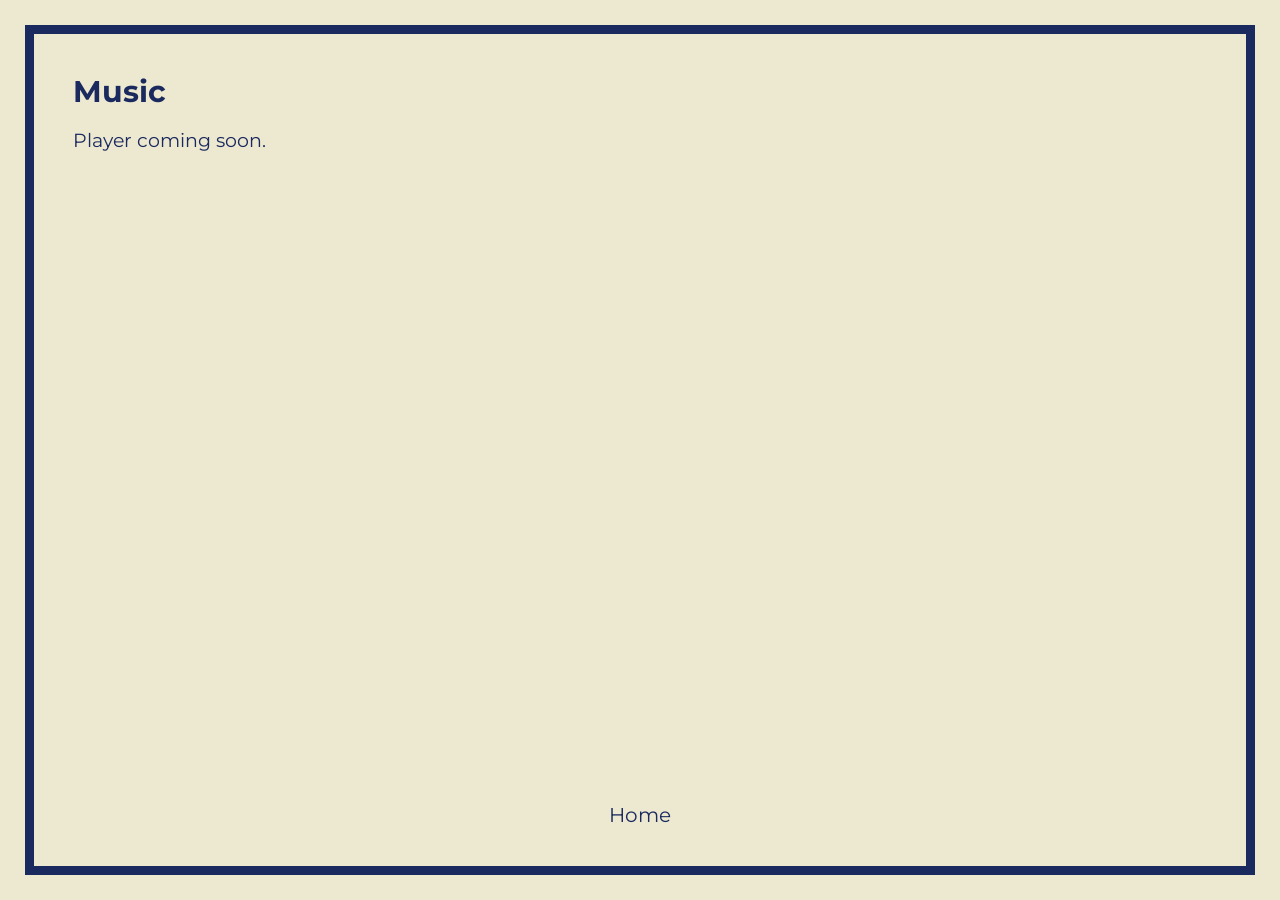
==== music/index.html @ 8056519a "Rename Music folder to lowercase" ====
<!DOCTYPE html>
<html lang="en">
<head>
  <meta charset="UTF-8">
  <meta name="viewport" content="width=device-width, initial-scale=1">
  <title>Music · dtiberiusk</title>
  <link rel="stylesheet" href="../style.css">
</head>

<body>
  <header>
    <div class="titles">
      <h1>Music</h1>
      <h2>Player coming soon.</h2>
    </div>
  </header>

  <main>
  </main>

  <footer>
    <a href="../index.html">Home</a>
  </footer>
</body>
</html>
---- style.css ----
/* ---------- Montserrat (self-hosted) ---------- */
@font-face {
  font-family: "Montserrat";
  src: url("montserrat-v31-latin/montserrat-v31-latin-regular.woff2") format("woff2");
  font-weight: 400;
  font-style: normal;
  font-display: swap;
}
@font-face {
  font-family: "Montserrat";
  src: url("montserrat-v31-latin/montserrat-v31-latin-italic.woff2") format("woff2");
  font-weight: 400;
  font-style: italic;
  font-display: swap;
}
@font-face {
  font-family: "Montserrat";
  src: url("montserrat-v31-latin/montserrat-v31-latin-500.woff2") format("woff2");
  font-weight: 500;
  font-style: normal;
  font-display: swap;
}
@font-face {
  font-family: "Montserrat";
  src: url("montserrat-v31-latin/montserrat-v31-latin-500italic.woff2") format("woff2");
  font-weight: 500;
  font-style: italic;
  font-display: swap;
}
@font-face {
  font-family: "Montserrat";
  src: url("montserrat-v31-latin/montserrat-v31-latin-600.woff2") format("woff2");
  font-weight: 600;
  font-style: normal;
  font-display: swap;
}
@font-face {
  font-family: "Montserrat";
  src: url("montserrat-v31-latin/montserrat-v31-latin-600italic.woff2") format("woff2");
  font-weight: 600;
  font-style: italic;
  font-display: swap;
}
@font-face {
  font-family: "Montserrat";
  src: url("montserrat-v31-latin/montserrat-v31-latin-700.woff2") format("woff2");
  font-weight: 700;
  font-style: normal;
  font-display: swap;
}
@font-face {
  font-family: "Montserrat";
  src: url("montserrat-v31-latin/montserrat-v31-latin-700italic.woff2") format("woff2");
  font-weight: 700;
  font-style: italic;
  font-display: swap;
}
@font-face {
  font-family: "Montserrat";
  src: url("montserrat-v31-latin/montserrat-v31-latin-800.woff2") format("woff2");
  font-weight: 800;
  font-style: normal;
  font-display: swap;
}
@font-face {
  font-family: "Montserrat";
  src: url("montserrat-v31-latin/montserrat-v31-latin-800italic.woff2") format("woff2");
  font-weight: 800;
  font-style: italic;
  font-display: swap;
}
@font-face {
  font-family: "Montserrat";
  src: url("montserrat-v31-latin/montserrat-v31-latin-900.woff2") format("woff2");
  font-weight: 900;
  font-style: normal;
  font-display: swap;
}
@font-face {
  font-family: "Montserrat";
  src: url("montserrat-v31-latin/montserrat-v31-latin-900italic.woff2") format("woff2");
  font-weight: 900;
  font-style: italic;
  font-display: swap;
}

/* END FONT SETUP ---------------------------------------------*/ 

html {
  font-size: clamp(8px, 0.75rem + 0.6vw, 20px);
}

* {
  box-sizing: border-box;
}

html, body {
  overflow: hidden;   /* no scrolling */
}

html {
  background: #EDE8D0;   /* color of the gap outside the border */
}

/* END PAGE SETUP ---------------------------------------------*/

body {
  background: #EDE8D0;
  font-family: "Montserrat", sans-serif;
  font-weight: 400;
  color: #1a2a5e;
  text-align: left;
  font-size: 1rem;

  margin: 1.25rem;
  height: calc(100dvh - 2.5rem);                 
  border: 0.5rem solid #1a2a5e;     
  padding: 2rem;
  position: relative;
  
}

header {
  display: flex;
  justify-content: flex-start; 
  align-items: flex-start;         
  gap: 2rem;
}

.titles h1 {
  margin-top: 0;
}

.top-image {
  width: 10rem;
  height: auto;
  border: 0.4rem solid #1a2a5e;
  display: block;
  flex-shrink: 0;
  transition: transform 0.2s ease;
}

.top-image:hover {
  transform: scale(1.1);
}

h1 {
  font-family: "Montserrat", sans-serif;
  font-weight: 700;
  font-style: normal;
  color: #1a2a5e;
  font-size: 1.5rem;
  
}

h2 {
  font-family: "Montserrat", sans-serif;
  font-weight: 400;
  font-style: normal;
  color: #1a2a5e;
  font-size: 0.95rem; 
}

footer {
  position: absolute;
  bottom: 2rem;
  left: 2rem;
  right: 2rem;
  display: flex;
  gap: 1.5rem;
  justify-content: center;
  align-items: center;
}

footer a {
  color: #1a2a5e;
  font-weight: 400;
  text-decoration: none;
  font-size: 1.0rem;
  display: inline-block;
  transition: transform 0.2s ease;
}

footer a:hover {
  text-decoration: underline;
  transform: scale(1.1);
}

.gallery {
  display: flex;
  gap: 1.5rem;
  margin-top: 2rem;
  justify-content: center;
}

.gallery img {
  flex: none;
  display: block;
  height: 12rem;
  width: auto;
  border: 0.4rem solid #1a2a5e;
  transition: transform 0.2s ease;
}

.gallery img:hover {
  transform: scale(1.05);
}

.page-links {
  display: flex;
  gap: 1.5rem;
  margin: 1rem 0;
}

.page-links a {
  color: #1a2a5e;
  font-weight: 600;
  text-decoration: none;
  display: inline-block;
  transition: transform 0.2s ease;
}

.page-links a:hover {
  text-decoration: underline;
  transform: scale(1.1);
}
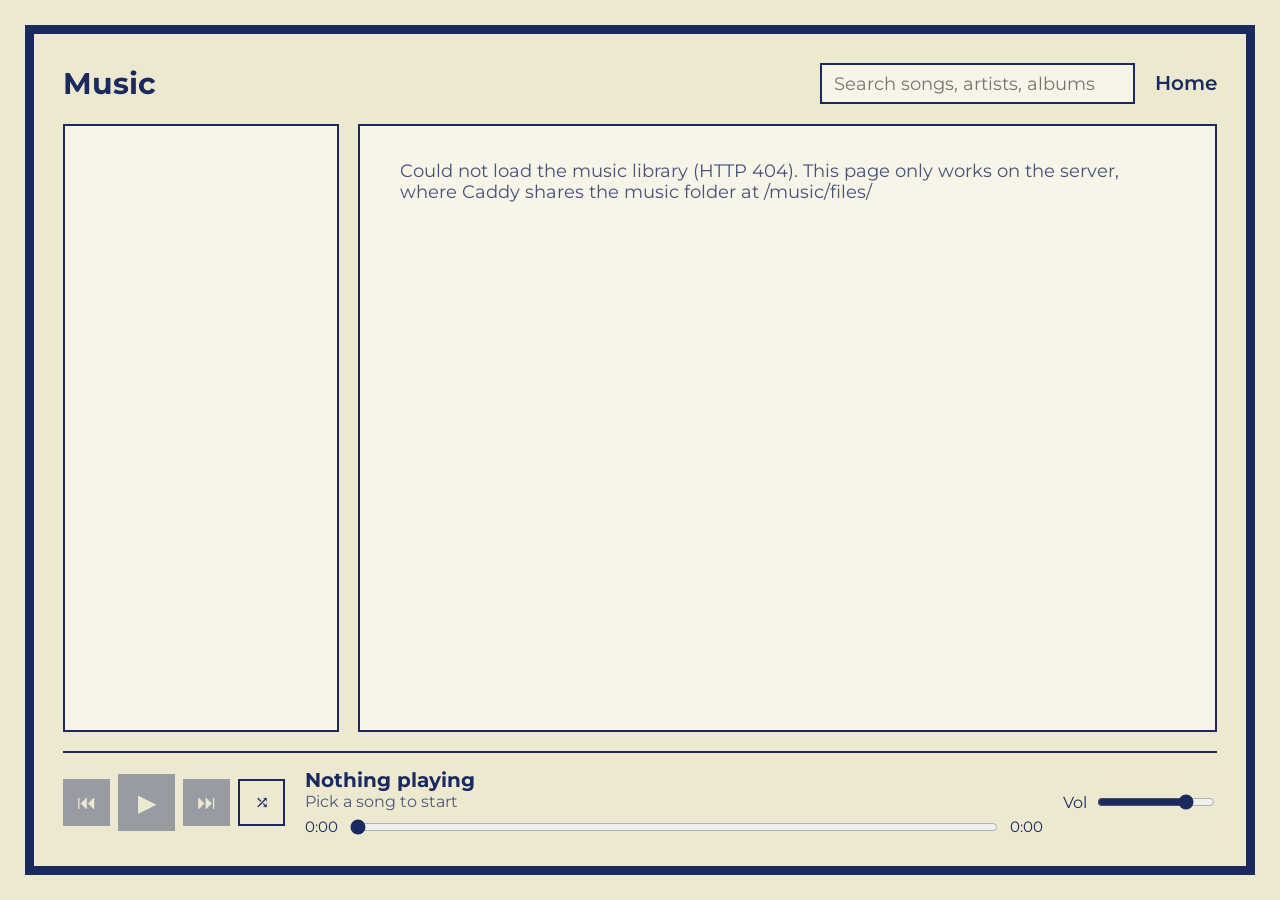
==== commit 49f3fb79: "Music Player" ====
--- a/music/index.html
+++ b/music/index.html
@@ -5,21 +5,413 @@
   <meta name="viewport" content="width=device-width, initial-scale=1">
   <title>Music · dtiberiusk</title>
   <link rel="stylesheet" href="../style.css">
+  <style>
+    /* ---------- Music player layout (works inside the site's navy frame) ---------- */
+    body.player {
+      display: flex;
+      flex-direction: column;
+      gap: 1rem;
+      padding: 1.5rem;
+    }
+
+    .player-head {
+      display: flex;
+      align-items: center;
+      gap: 1rem;
+      flex-wrap: wrap;
+    }
+    .player-head h1 { margin: 0; }
+    .player-head .count { font-size: 0.8rem; opacity: 0.75; }
+    .player-head .spacer { flex: 1; }
+    .player-head a {
+      color: #1a2a5e; font-weight: 600; text-decoration: none;
+      display: inline-block; transition: transform 0.2s ease;
+    }
+    .player-head a:hover { text-decoration: underline; transform: scale(1.1); }
+
+    #search {
+      font: inherit; font-size: 0.9rem; color: #1a2a5e;
+      background: #f7f4e8; border: 0.15rem solid #1a2a5e;
+      padding: 0.4rem 0.6rem; width: 16rem; max-width: 100%;
+    }
+
+    .library {
+      flex: 1;
+      min-height: 0;               /* lets the two columns scroll inside the frame */
+      display: grid;
+      grid-template-columns: 14rem 1fr;
+      gap: 1rem;
+    }
+
+    .artists, .tracks {
+      overflow-y: auto;
+      border: 0.15rem solid #1a2a5e;
+      background: #f7f4e8;
+    }
+
+    .artists button {
+      display: block; width: 100%; text-align: left;
+      font: inherit; font-size: 0.9rem; color: #1a2a5e;
+      background: none; border: 0; border-bottom: 1px solid #d9d3b8;
+      padding: 0.55rem 0.75rem; cursor: pointer;
+    }
+    .artists button:hover { background: #ede8d0; }
+    .artists button.active { background: #1a2a5e; color: #EDE8D0; font-weight: 600; }
+
+    .tracks { padding: 0.75rem 1rem; }
+    .tracks h3 {
+      font-size: 0.95rem; margin: 1rem 0 0.4rem;
+      display: flex; align-items: center; gap: 0.6rem;
+    }
+    .tracks h3:first-child { margin-top: 0; }
+    .tracks h3 img { width: 2.5rem; height: 2.5rem; object-fit: cover; border: 0.15rem solid #1a2a5e; }
+    .tracks h3 .play-all {
+      margin-left: auto; font: inherit; font-size: 0.75rem; font-weight: 600;
+      color: #EDE8D0; background: #1a2a5e; border: 0; padding: 0.25rem 0.6rem; cursor: pointer;
+    }
+
+    .track {
+      display: flex; gap: 0.6rem; align-items: baseline; width: 100%;
+      font: inherit; font-size: 0.9rem; color: #1a2a5e; text-align: left;
+      background: none; border: 0; padding: 0.35rem 0.4rem; cursor: pointer;
+    }
+    .track:hover { background: #ede8d0; }
+    .track .num { width: 1.5rem; opacity: 0.6; font-size: 0.8rem; flex: none; }
+    .track .sub { opacity: 0.65; font-size: 0.8rem; margin-left: auto; text-align: right; }
+    .track.playing { font-weight: 700; }
+    .track.playing .num { opacity: 1; }
+
+    .message { padding: 1rem; font-size: 0.9rem; opacity: 0.8; }
+
+    /* ---------- Now-playing bar ---------- */
+    .bar {
+      display: grid;
+      grid-template-columns: auto 1fr auto;
+      align-items: center;
+      gap: 1rem;
+      border-top: 0.15rem solid #1a2a5e;
+      padding-top: 0.75rem;
+    }
+    .controls { display: flex; gap: 0.4rem; align-items: center; }
+    .controls button {
+      font: inherit; font-size: 1rem; line-height: 1;
+      width: 2.4rem; height: 2.4rem;
+      color: #EDE8D0; background: #1a2a5e; border: 0; cursor: pointer;
+      transition: transform 0.2s ease;
+    }
+    .controls button:hover { transform: scale(1.1); }
+    .controls button:disabled { opacity: 0.4; cursor: default; transform: none; }
+    .controls #playBtn { width: 2.9rem; height: 2.9rem; font-size: 1.2rem; }
+    .controls #shuffleBtn { background: none; color: #1a2a5e; border: 0.15rem solid #1a2a5e; font-size: 0.85rem; }
+    .controls #shuffleBtn.on { background: #1a2a5e; color: #EDE8D0; }
+
+    .now { min-width: 0; }
+    .now .title { font-weight: 700; white-space: nowrap; overflow: hidden; text-overflow: ellipsis; }
+    .now .artist { font-size: 0.8rem; opacity: 0.75; white-space: nowrap; overflow: hidden; text-overflow: ellipsis; }
+    .seek { display: flex; align-items: center; gap: 0.5rem; font-size: 0.75rem; margin-top: 0.3rem; }
+    .seek input { flex: 1; accent-color: #1a2a5e; }
+    .volume { display: flex; align-items: center; gap: 0.4rem; font-size: 0.8rem; }
+    .volume input { width: 6rem; accent-color: #1a2a5e; }
+
+    /* ---------- Phones ---------- */
+    @media (max-width: 700px) {
+      body.player { padding: 1rem; }
+      #search { width: 100%; order: 5; }
+      .library { grid-template-columns: 1fr; grid-template-rows: auto 1fr; }
+      .artists { display: flex; overflow-x: auto; overflow-y: hidden; }
+      .artists button { width: auto; white-space: nowrap; border-bottom: 0; border-right: 1px solid #d9d3b8; }
+      .bar { grid-template-columns: 1fr; gap: 0.5rem; }
+      .volume { display: none; }        /* phones use their own volume buttons */
+    }
+  </style>
 </head>
 
-<body>
-  <header>
-    <div class="titles">
-      <h1>Music</h1>
-      <h2>Player coming soon.</h2>
+<body class="player">
+  <div class="player-head">
+    <h1>Music</h1>
+    <span class="count" id="count">Loading library…</span>
+    <span class="spacer"></span>
+    <input id="search" type="search" placeholder="Search songs, artists, albums" autocomplete="off">
+    <a href="../index.html">Home</a>
+  </div>
+
+  <div class="library">
+    <nav class="artists" id="artists" aria-label="Artists"></nav>
+    <section class="tracks" id="tracks"><div class="message">Loading…</div></section>
+  </div>
+
+  <div class="bar">
+    <div class="controls">
+      <button id="prevBtn" title="Previous" disabled>⏮</button>
+      <button id="playBtn" title="Play" disabled>▶</button>
+      <button id="nextBtn" title="Next" disabled>⏭</button>
+      <button id="shuffleBtn" title="Shuffle">⤮</button>
     </div>
-  </header>
-
-  <main>
-  </main>
-
-  <footer>
-    <a href="../index.html">Home</a>
-  </footer>
+    <div class="now">
+      <div class="title" id="nowTitle">Nothing playing</div>
+      <div class="artist" id="nowArtist">Pick a song to start</div>
+      <div class="seek">
+        <span id="curTime">0:00</span>
+        <input id="seek" type="range" min="0" max="0" step="0.1" value="0" aria-label="Seek">
+        <span id="durTime">0:00</span>
+      </div>
+    </div>
+    <div class="volume">
+      <span>Vol</span>
+      <input id="volume" type="range" min="0" max="1" step="0.01" value="0.8" aria-label="Volume">
+    </div>
+  </div>
+
+  <audio id="audio" preload="metadata"></audio>
+
+  <script>
+  (function () {
+    // Where Caddy serves the music folder (behind the same password as this page).
+    const BASE = '/music/files/';
+    const AUDIO = /\.(mp3|m4a|aac|flac|ogg|oga|opus|wav)$/i;
+    const COVER = /^(cover|folder|front|album)\.(jpe?g|png|webp)$/i;
+
+    const $ = id => document.getElementById(id);
+    const audio = $('audio');
+    const store = {
+      get(k) { try { return localStorage.getItem(k); } catch (e) { return null; } },
+      set(k, v) { try { localStorage.setItem(k, v); } catch (e) {} }
+    };
+
+    let tracks = [];          // every song in the library
+    let covers = {};          // "Artist/Album" -> cover image URL
+    let queue = [], qi = -1;  // what plays next, and where we are in it
+    let shuffle = store.get('music-shuffle') === '1';
+    let currentArtist = null;
+
+    // ---------- helpers ----------
+    const urlFor = parts => BASE + parts.map(encodeURIComponent).join('/');
+    // "01 Intro.mp3" / "01 - Intro.mp3" -> "Intro" (the list already shows track numbers)
+    const titleOf = name => name.replace(/\.[^.]+$/, '').replace(/^(0\d|\d{1,3}\s*[-._])\s*/, '') || name;
+    const fmt = s => {
+      if (!isFinite(s)) return '0:00';
+      s = Math.floor(s);
+      return Math.floor(s / 60) + ':' + String(s % 60).padStart(2, '0');
+    };
+    const byName = (a, b) => a.localeCompare(b, undefined, { numeric: true, sensitivity: 'base' });
+    function el(tag, cls, text) {
+      const e = document.createElement(tag);
+      if (cls) e.className = cls;
+      if (text != null) e.textContent = text;
+      return e;
+    }
+
+    // ---------- read the library from Caddy's folder listings ----------
+    async function list(parts) {
+      const r = await fetch(urlFor(parts) + (parts.length ? '/' : ''), { headers: { Accept: 'application/json' } });
+      if (!r.ok) throw new Error('HTTP ' + r.status);
+      const items = await r.json();
+      return items.map(f => ({ name: f.name.replace(/\/$/, ''), dir: f.is_dir === true || f.type === 'directory' }));
+    }
+
+    async function scan(parts) {
+      const items = await list(parts);
+      await Promise.all(items.map(async it => {
+        const p = parts.concat(it.name);
+        if (it.dir) return scan(p);
+        if (parts.length >= 2 && COVER.test(it.name)) covers[parts.join('/')] = urlFor(p);
+        if (parts.length >= 1 && AUDIO.test(it.name)) {
+          tracks.push({
+            title: titleOf(it.name),
+            artist: parts[0],
+            album: parts.length > 1 ? parts.slice(1).join(' / ') : null,
+            albumKey: parts.join('/'),
+            url: urlFor(p)
+          });
+        }
+      }));
+    }
+
+    // ---------- drawing the lists ----------
+    function trackButton(t, i, list, showWhere) {
+      const b = el('button', 'track');
+      const num = el('span', 'num', String(i + 1));
+      num.dataset.n = String(i + 1);
+      b.append(num, el('span', '', t.title));
+      if (showWhere) b.append(el('span', 'sub', t.artist + (t.album ? ' · ' + t.album : '')));
+      b.dataset.url = t.url;
+      b.onclick = () => playFrom(list, i);
+      return b;
+    }
+
+    function group(title, list, cover) {
+      const frag = document.createDocumentFragment();
+      const h = el('h3');
+      if (cover) { const img = el('img'); img.src = cover; img.alt = ''; h.append(img); }
+      h.append(el('span', '', title));
+      const all = el('button', 'play-all', '▶ Play');
+      all.onclick = () => playFrom(list, 0);
+      h.append(all);
+      frag.append(h);
+      list.forEach((t, i) => frag.append(trackButton(t, i, list, false)));
+      return frag;
+    }
+
+    function showArtist(name) {
+      currentArtist = name;
+      $('search').value = '';
+      document.querySelectorAll('.artists button').forEach(b => b.classList.toggle('active', b.dataset.name === name));
+      const box = $('tracks');
+      box.replaceChildren();
+      const mine = tracks.filter(t => t.artist === name);
+      const albums = [...new Set(mine.filter(t => t.album).map(t => t.albumKey))].sort(byName);
+      albums.forEach(key => {
+        const list = mine.filter(t => t.albumKey === key);
+        box.append(group(list[0].album, list, covers[key]));
+      });
+      const singles = mine.filter(t => !t.album);
+      if (singles.length) box.append(group(albums.length ? 'Songs' : name, singles));
+      box.scrollTop = 0;
+      markPlaying();
+    }
+
+    function showSearch(q) {
+      const box = $('tracks');
+      if (!q) { if (currentArtist) showArtist(currentArtist); return; }
+      document.querySelectorAll('.artists button').forEach(b => b.classList.remove('active'));
+      const words = q.toLowerCase().split(/\s+/).filter(Boolean);
+      const hits = tracks.filter(t => {
+        const hay = (t.title + ' ' + t.artist + ' ' + (t.album || '')).toLowerCase();
+        return words.every(w => hay.includes(w));
+      });
+      box.replaceChildren();
+      if (!hits.length) { box.append(el('div', 'message', 'No songs match “' + q + '”.')); return; }
+      const h = el('h3');
+      h.append(el('span', '', hits.length + ' result' + (hits.length === 1 ? '' : 's')));
+      const all = el('button', 'play-all', '▶ Play');
+      all.onclick = () => playFrom(hits, 0);
+      h.append(all);
+      box.append(h);
+      hits.forEach((t, i) => box.append(trackButton(t, i, hits, true)));
+      markPlaying();
+    }
+
+    function markPlaying() {
+      const url = queue[qi] && queue[qi].url;
+      document.querySelectorAll('.track').forEach(b => {
+        const on = b.dataset.url === url;
+        b.classList.toggle('playing', on);
+        const num = b.querySelector('.num');
+        num.textContent = on ? '♪' : num.dataset.n;
+      });
+    }
+
+    // ---------- playback ----------
+    function playFrom(list, i) {
+      queue = list.slice();
+      if (shuffle) {
+        const first = queue.splice(i, 1)[0];
+        for (let j = queue.length - 1; j > 0; j--) {
+          const k = Math.floor(Math.random() * (j + 1));
+          [queue[j], queue[k]] = [queue[k], queue[j]];
+        }
+        queue.unshift(first);
+        i = 0;
+      }
+      load(i);
+    }
+
+    function load(i) {
+      if (i < 0 || i >= queue.length) return;
+      qi = i;
+      const t = queue[qi];
+      audio.src = t.url;
+      audio.play().catch(() => {});
+      $('nowTitle').textContent = t.title;
+      $('nowArtist').textContent = t.artist + (t.album ? ' · ' + t.album : '');
+      document.title = t.title + ' · Music';
+      ['prevBtn', 'playBtn', 'nextBtn'].forEach(id => $(id).disabled = false);
+      markPlaying();
+      if ('mediaSession' in navigator) {
+        const art = covers[t.albumKey];
+        navigator.mediaSession.metadata = new MediaMetadata({
+          title: t.title, artist: t.artist, album: t.album || '',
+          artwork: art ? [{ src: new URL(art, location.href).href }] : []
+        });
+      }
+    }
+
+    const next = () => { if (qi + 1 < queue.length) load(qi + 1); };
+    const prev = () => { if (audio.currentTime > 3) audio.currentTime = 0; else if (qi > 0) load(qi - 1); };
+    const toggle = () => { if (!audio.src) return; audio.paused ? audio.play() : audio.pause(); };
+
+    $('playBtn').onclick = toggle;
+    $('nextBtn').onclick = next;
+    $('prevBtn').onclick = prev;
+    $('shuffleBtn').classList.toggle('on', shuffle);
+    $('shuffleBtn').onclick = () => {
+      shuffle = !shuffle;
+      store.set('music-shuffle', shuffle ? '1' : '0');
+      $('shuffleBtn').classList.toggle('on', shuffle);
+    };
+
+    audio.addEventListener('play', () => { $('playBtn').textContent = '⏸'; $('playBtn').title = 'Pause'; });
+    audio.addEventListener('pause', () => { $('playBtn').textContent = '▶'; $('playBtn').title = 'Play'; });
+    audio.addEventListener('ended', next);
+    audio.addEventListener('loadedmetadata', () => { $('seek').max = audio.duration || 0; $('durTime').textContent = fmt(audio.duration); });
+    audio.addEventListener('timeupdate', () => {
+      if (!seeking) $('seek').value = audio.currentTime;
+      $('curTime').textContent = fmt(audio.currentTime);
+    });
+    audio.addEventListener('error', () => {
+      $('nowArtist').textContent = 'Could not play this file. Skipping…';
+      setTimeout(next, 1500);
+    });
+
+    let seeking = false;
+    $('seek').addEventListener('input', () => { seeking = true; $('curTime').textContent = fmt(+$('seek').value); });
+    $('seek').addEventListener('change', () => { audio.currentTime = +$('seek').value; seeking = false; });
+
+    const savedVol = parseFloat(store.get('music-volume'));
+    audio.volume = $('volume').value = isFinite(savedVol) ? savedVol : 0.8;
+    $('volume').addEventListener('input', () => { audio.volume = +$('volume').value; store.set('music-volume', $('volume').value); });
+
+    if ('mediaSession' in navigator) {
+      navigator.mediaSession.setActionHandler('play', () => audio.play());
+      navigator.mediaSession.setActionHandler('pause', () => audio.pause());
+      navigator.mediaSession.setActionHandler('nexttrack', next);
+      navigator.mediaSession.setActionHandler('previoustrack', prev);
+    }
+
+    // Space bar plays/pauses (unless you're typing in the search box)
+    document.addEventListener('keydown', e => {
+      if (e.code === 'Space' && e.target.tagName !== 'INPUT' && e.target.tagName !== 'BUTTON') {
+        e.preventDefault(); toggle();
+      }
+    });
+
+    let searchTimer;
+    $('search').addEventListener('input', () => {
+      clearTimeout(searchTimer);
+      searchTimer = setTimeout(() => showSearch($('search').value.trim()), 150);
+    });
+
+    // ---------- start ----------
+    scan([]).then(() => {
+      tracks.sort((a, b) => byName(a.artist, b.artist) || byName(a.albumKey, b.albumKey) || byName(a.title, b.title));
+      const artists = [...new Set(tracks.map(t => t.artist))].sort(byName);
+      $('count').textContent = artists.length + ' artists · ' + tracks.length + ' songs';
+      const nav = $('artists');
+      artists.forEach(name => {
+        const b = el('button', '', name);
+        b.dataset.name = name;
+        b.onclick = () => showArtist(name);
+        nav.append(b);
+      });
+      if (artists.length) showArtist(artists[0]);
+      else $('tracks').replaceChildren(el('div', 'message', 'No songs found in the music folder yet.'));
+    }).catch(err => {
+      console.error(err);
+      $('count').textContent = '';
+      $('tracks').replaceChildren(el('div', 'message',
+        'Could not load the music library (' + err.message + '). This page only works on the server, where Caddy shares the music folder at ' + BASE));
+    });
+  })();
+  </script>
 </body>
-</html>+</html>
